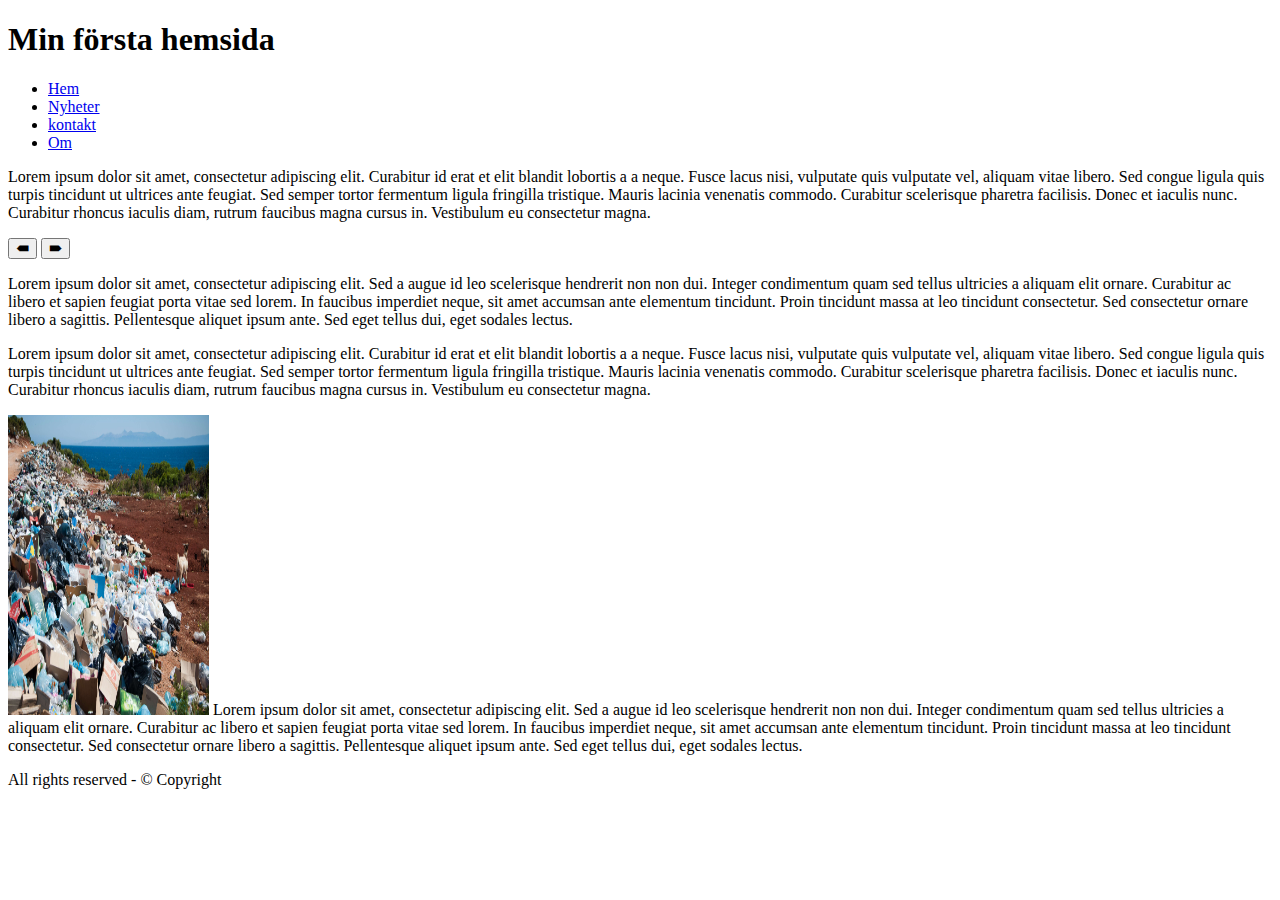
==== sidajs/index.html @ 75b9a5e4 "Add files via upload" ====
<!DOCTYPE html> 
<html> 
<head> 

    <title>Exempel 1 navigation bar</title> 

    <meta charset = "utf-8" /> 

    <link href="css/slider.css" rel="sstyleheet" type="text/css" />

</head> 

<body> 

<!--wrapper börjar--> 

    <div class="wrapper"> 

    <header class="header"> 

        <h1>Min första hemsida</h1> 

    </header> 

    <header class="mainmenu"> 

        <ul> 

            <li><a href="home.html">Hem</a></li> 

            <li><a href="news.html">Nyheter</a></li> 

            <li><a href="contacts.html">kontakt</a></li> 

            <li><a href="about.html">Om</a></li> 

        </ul> 

    </header> 

    <div class="wrapper_2col"> 

   

    <div class="leftcol"> 

      <p> 

      Lorem ipsum dolor sit amet, consectetur adipiscing elit. Curabitur id erat 

      et elit blandit lobortis a a neque. Fusce lacus nisi, vulputate quis vulputate 

      vel, aliquam vitae libero. Sed congue ligula quis turpis tincidunt ut 

      ultrices ante feugiat. Sed semper tortor fermentum ligula fringilla tristique. 

      Mauris lacinia venenatis commodo. Curabitur scelerisque pharetra facilisis. 

      Donec et iaculis nunc. Curabitur rhoncus iaculis diam, rutrum faucibus 

      magna cursus in. Vestibulum eu consectetur magna. 

      </p> 
      <div class="div-content">

        <img class="mySlides" src="img/image1.jpg" alt="Trash Picture" style="width:100%">
        <img class="mySlides" src="img/image2.jpg" alt="Trash Picture" style="width:100%">
        <img class="mySlides" src="img/image3.jpg" alt="Trash Picture" style="width:100%">
        <img class="mySlides" src="img/image4.jpg" alt="Trash Picture" style="width:100%">
        <img class="mySlides" src="img/image5.jpg" alt="Trash Picture" style="width:100%">
        <button class="slider-button display-left"
    onclick="changeImage(-1)">&#129076;</button>
        <button class="slider-button display-right"
    onclick="changeImage(1)">&#129078;</button>
    </div>
        <script src="js/domjs.js"></script>
      <p> 

        Lorem ipsum dolor sit amet, consectetur adipiscing elit. Sed a augue id 

        leo scelerisque hendrerit non non dui. Integer condimentum quam sed tellus 

        ultricies a aliquam elit ornare. Curabitur ac libero et sapien feugiat 

        porta vitae sed lorem. In faucibus imperdiet neque, sit amet accumsan 

        ante elementum tincidunt. Proin tincidunt massa at leo tincidunt consectetur. 

        Sed consectetur ornare libero a sagittis. Pellentesque aliquet ipsum ante. 

        Sed eget tellus dui, eget sodales lectus. 

      </p> 

    </div><!--leftcol slutar--> 

    <div class="rightcol"> 

      <p> 

        Lorem ipsum dolor sit amet, consectetur adipiscing elit. Curabitur id erat 

        et elit blandit lobortis a a neque. Fusce lacus nisi, vulputate quis vulputate 

        vel, aliquam vitae libero. Sed congue ligula quis turpis tincidunt ut 

        ultrices ante feugiat. Sed semper tortor fermentum ligula fringilla tristique. 

        Mauris lacinia venenatis commodo. Curabitur scelerisque pharetra facilisis. 

        Donec et iaculis nunc. Curabitur rhoncus iaculis diam, rutrum faucibus 

        magna cursus in. Vestibulum eu consectetur magna. 

      </p> 

      <p><img src="img/image1.jpg" height="300" width="201" alt="Foto" /> 

        Lorem ipsum dolor sit amet, consectetur adipiscing elit. Sed a augue id 

        leo scelerisque hendrerit non non dui. Integer condimentum quam sed tellus 

        ultricies a aliquam elit ornare. Curabitur ac libero et sapien feugiat 

        porta vitae sed lorem. In faucibus imperdiet neque, sit amet accumsan 

        ante elementum tincidunt. Proin tincidunt massa at leo tincidunt consectetur. 

        Sed consectetur ornare libero a sagittis. Pellentesque aliquet ipsum ante. 

        Sed eget tellus dui, eget sodales lectus. 

      </p> 

      <div class="push"></div> 

    </div><!--rightcol slutar--> 

    </div><!--wrapper2col slutar--> 

    <footer class="footer"> 

      <p>All rights reserved - &#169; Copyright</p> 

    </footer> 

    </div><!--wrapper slutar--> 

    <!-- Slideshow container -->

  </body> 

</html>
---- sidajs/css/slider.css ----
.div-content {
    margin-left: auto;
    margin-right: auto;
    max-width: 50%;
    position: relative;
}

.slider-button {
    border: none;
    display: inline-block;
    padding: 8px 8px;
    vertical-align: middle;
    overflow: hidden;
    text-decoration: none;
    color: white;
    background-color: transparent;
    text-align: center;
    cursor: pointer;
    white-space: nowrap;
    position: absolute;
    top: 50%;
    transform: translate(0%, -50%);
    -ms-transform: translate(0%, -50%);
}

.slider-button:hover {
    color: rgb(30, 50, 60);
}

.display-left {
    left: 0%;
}

.display-right {
    right: 0%;
}
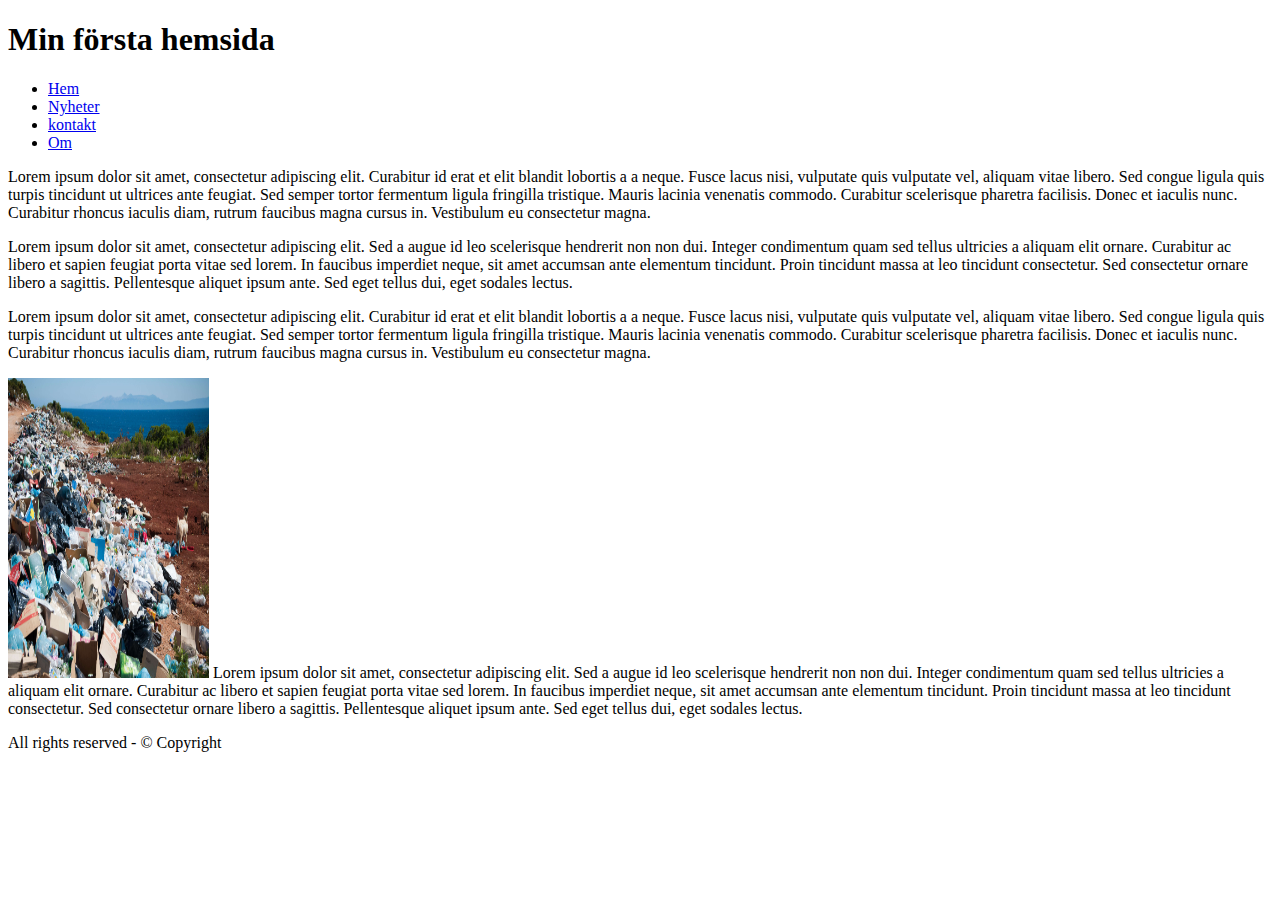
==== commit 6ad180ff: "Add files via upload" ====
--- a/sidajs/index.html
+++ b/sidajs/index.html
@@ -6,7 +6,7 @@
 
     <meta charset = "utf-8" /> 
 
-    <link href="css/slider.css" rel="sstyleheet" type="text/css" />
+    <link href="css/slider.css" rel="stylesheet" type="text/css" />
 
 </head> 
 
